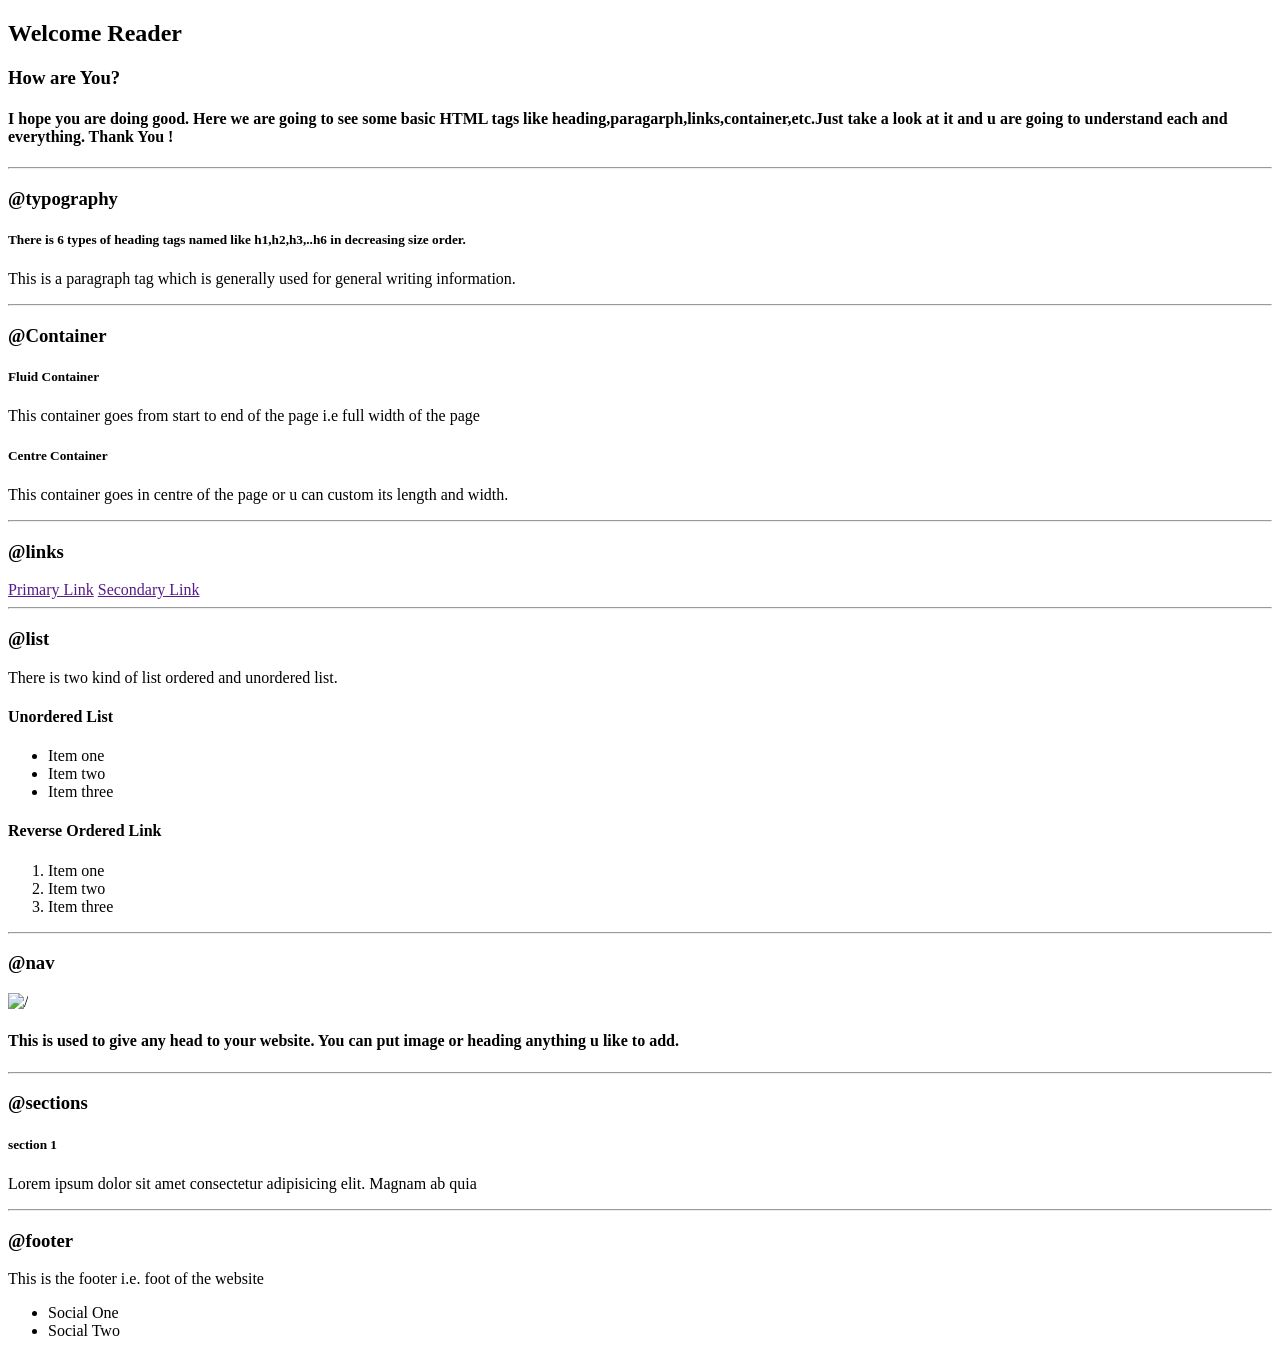
==== index.html @ 66939692 "links" ====
<!DOCTYPE html>
<html lang="en">
<head>
    <meta charset="UTF-8">
    <meta http-equiv="X-UA-Compatible" content="IE=edge">
    <meta name="viewport" content="width=device-width, initial-scale=1.0">
    <title>Component Library</title>
    <link rel="stylesheet" href="G:\DOCUMENTS\GitHub\Neog-camp-lesseon-3\style.css">
</head>
<body>
    <h2>Welcome Reader</h2>
    <h3>How are You?</h3>
    <h4>I hope you are doing good. Here we are going to see some basic HTML tags like heading,paragarph,links,container,etc.Just take a look at it and u are going to understand each and everything.
        Thank You ! </h4>

        <hr>

        <h3>@typography</h3>
        <h5>There is 6 types of heading tags named like h1,h2,h3,..h6 in decreasing size order.</h5>
        <p>This is a paragraph tag which is generally used for general writing information.</p>

        <hr>

        <h3>@Container</h3>
        <h5>Fluid Container</h5>
        <p class=" container container-fluid">This container goes from start to end of the page i.e full width of the page</p>

        <h5>Centre Container</h5>
        <p class="container container-centre">This container goes in centre of the page or u can custom its length and width.</p>

        <hr>

        <h3>@links</h3>
        <a class="link primary-link"  href="">Primary Link</a>
        <a class="link secondary-link" href="">Secondary Link</a>

        <hr>

        <h3>@list</h3>
        <p>There is two kind of list ordered and unordered list.</p>
        <h4>Unordered List</h4>
        <ul>
            <li>Item one</li>
            <li>Item two</li>
            <li>Item three</li>
        </ul>
          <h4> Reverse Ordered Link</h4>
        <ol>
            <li>Item one</li>
            <li>Item two</li>
            <li>Item three</li>
        </ol>

        <hr>

        <h3>@nav</h3>

        <header>
            <img src="file:///G:/DOCUMENTS/Downloads/undraw_web_development_0l6v.svg" alt="/">
            <h4>This is used to give any head to your website. You can put image or heading anything u like to add.</h4>

        </header>

        <hr>

        <h3>@sections</h3>

        <section>
            <h5>section 1</h5>
            <p>Lorem ipsum dolor sit amet consectetur adipisicing elit. Magnam ab quia</p>
        </section>

        <hr>

        <h3>@footer</h3>
        <footer>
            <P>This is the footer i.e. foot of the website</P>
            <ul>
                <li>Social One</li>
                <li>Social Two</li>

            </ul>
        </footer>
</body>

</html>
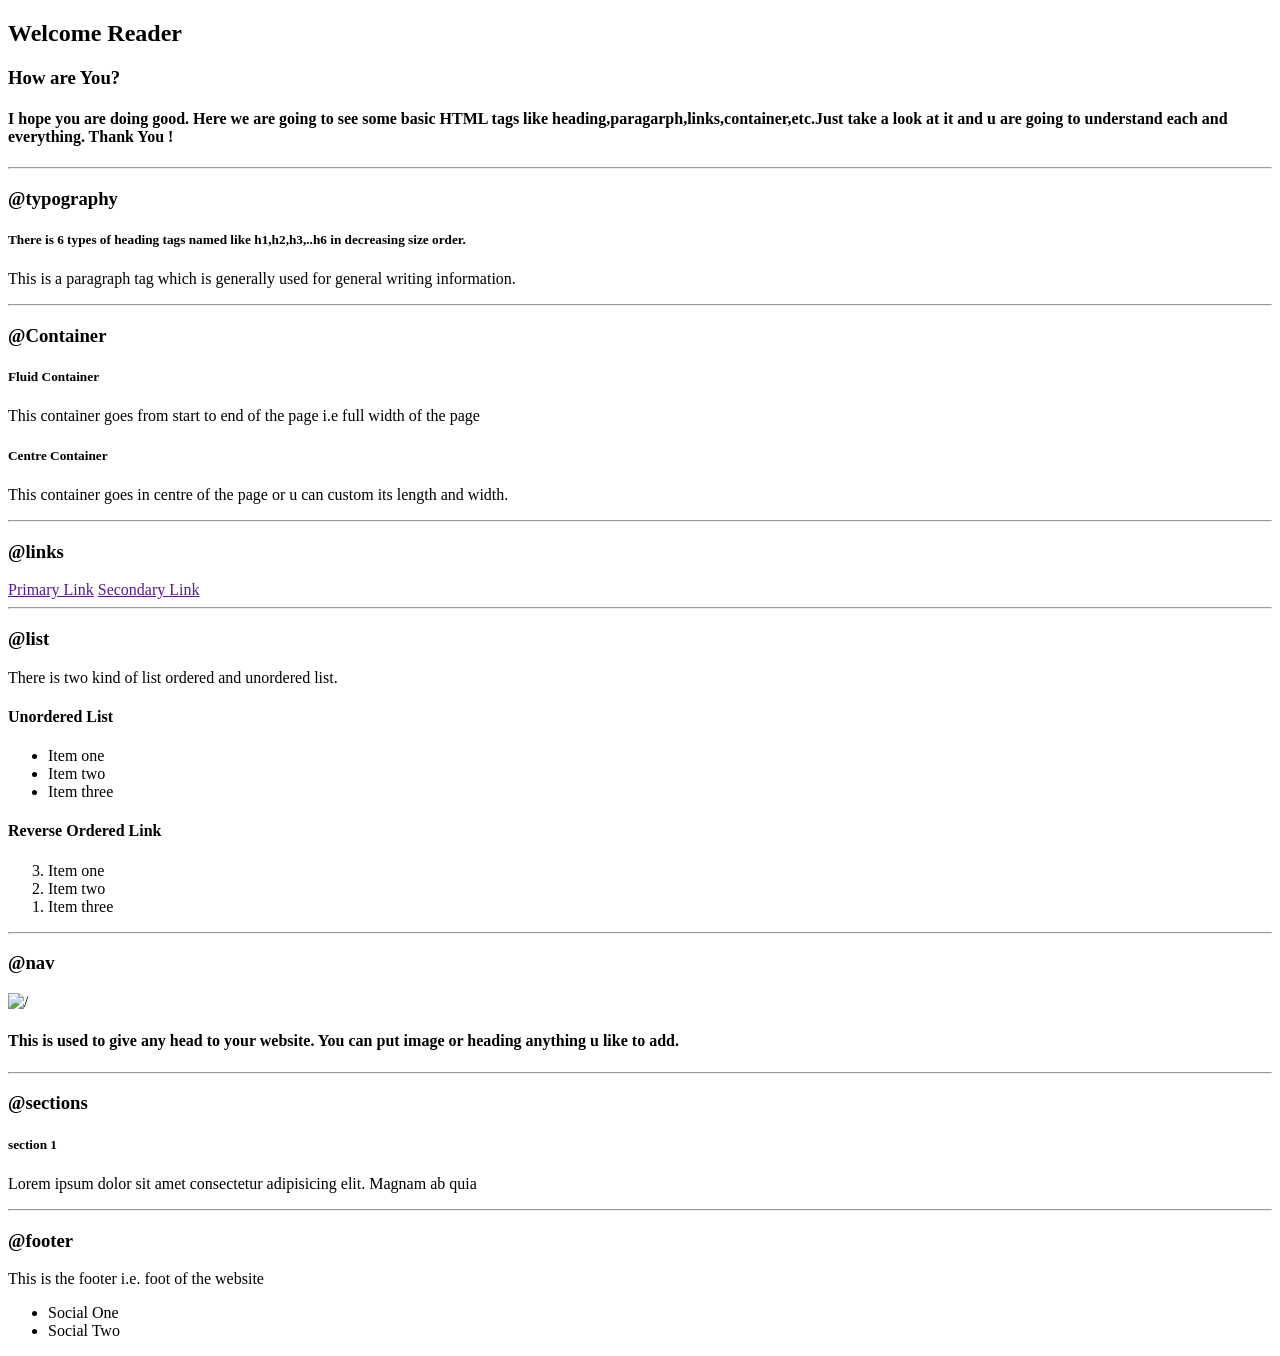
==== commit 1b152fe9: "lists" ====
--- a/index.html
+++ b/index.html
@@ -39,13 +39,13 @@
         <h3>@list</h3>
         <p>There is two kind of list ordered and unordered list.</p>
         <h4>Unordered List</h4>
-        <ul>
-            <li>Item one</li>
-            <li>Item two</li>
-            <li>Item three</li>
+        <ul class="non-bullet">
+            <li class="list-inline">Item one</li>
+            <li class="list-inline">Item two</li>
+            <li class="list-inline">Item three</li>
         </ul>
           <h4> Reverse Ordered Link</h4>
-        <ol>
+        <ol reversed>
             <li>Item one</li>
             <li>Item two</li>
             <li>Item three</li>
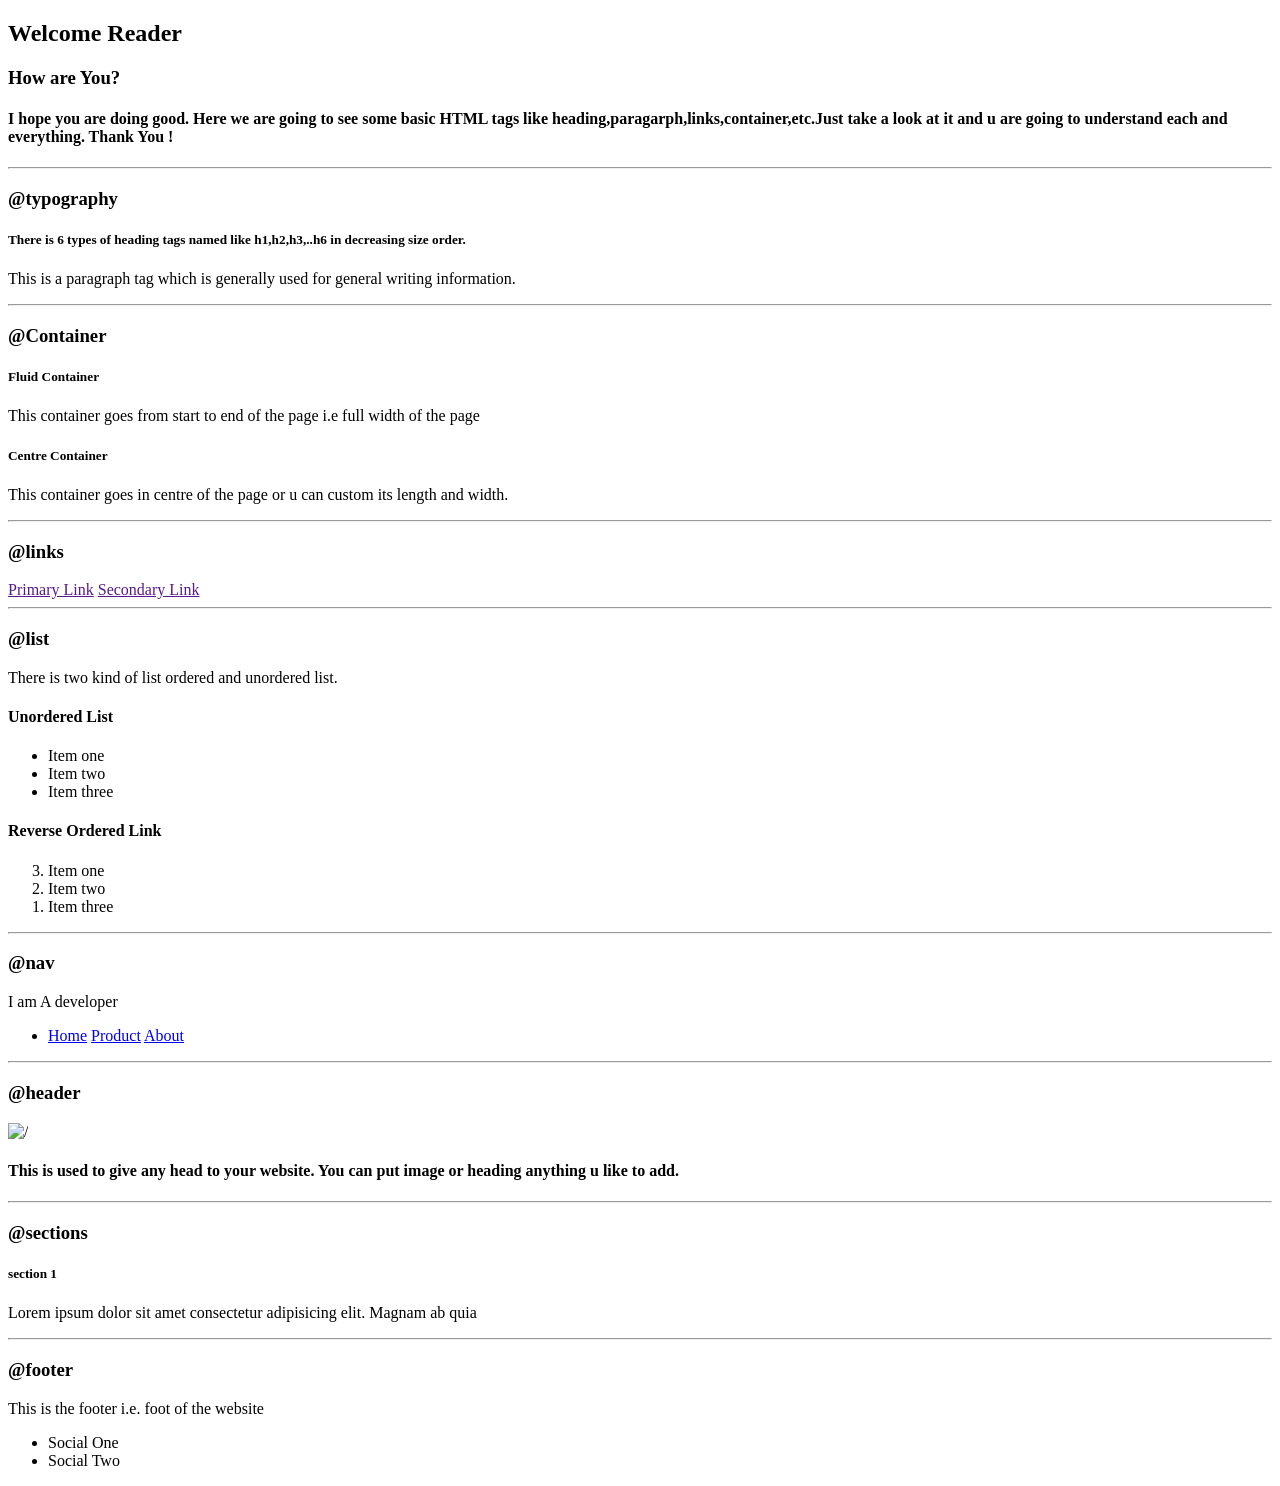
==== commit 267ef211: "'#' nav" ====
--- a/index.html
+++ b/index.html
@@ -54,11 +54,26 @@
         <hr>
 
         <h3>@nav</h3>
+        <nav class="navigation container">
+            <p class="nav-dev">I am A developer</p>
+            <ul class="nav=pills">
+                <li class="non-bullet">
+                    <a class=".list-inline link link-active" href="/">Home</a>
+                    <a class=".list-inline link" href="/">Product</a>
+                    <a class=".list-inline link" href="/">About</a>
+                </li>
+            </ul> 
+        </nav>
 
-        <header>
+        <hr>
+
+        <h3>@header</h3>
+
+        <header >
             <img src="file:///G:/DOCUMENTS/Downloads/undraw_web_development_0l6v.svg" alt="/">
             <h4>This is used to give any head to your website. You can put image or heading anything u like to add.</h4>
-
+            
+            
         </header>
 
         <hr>
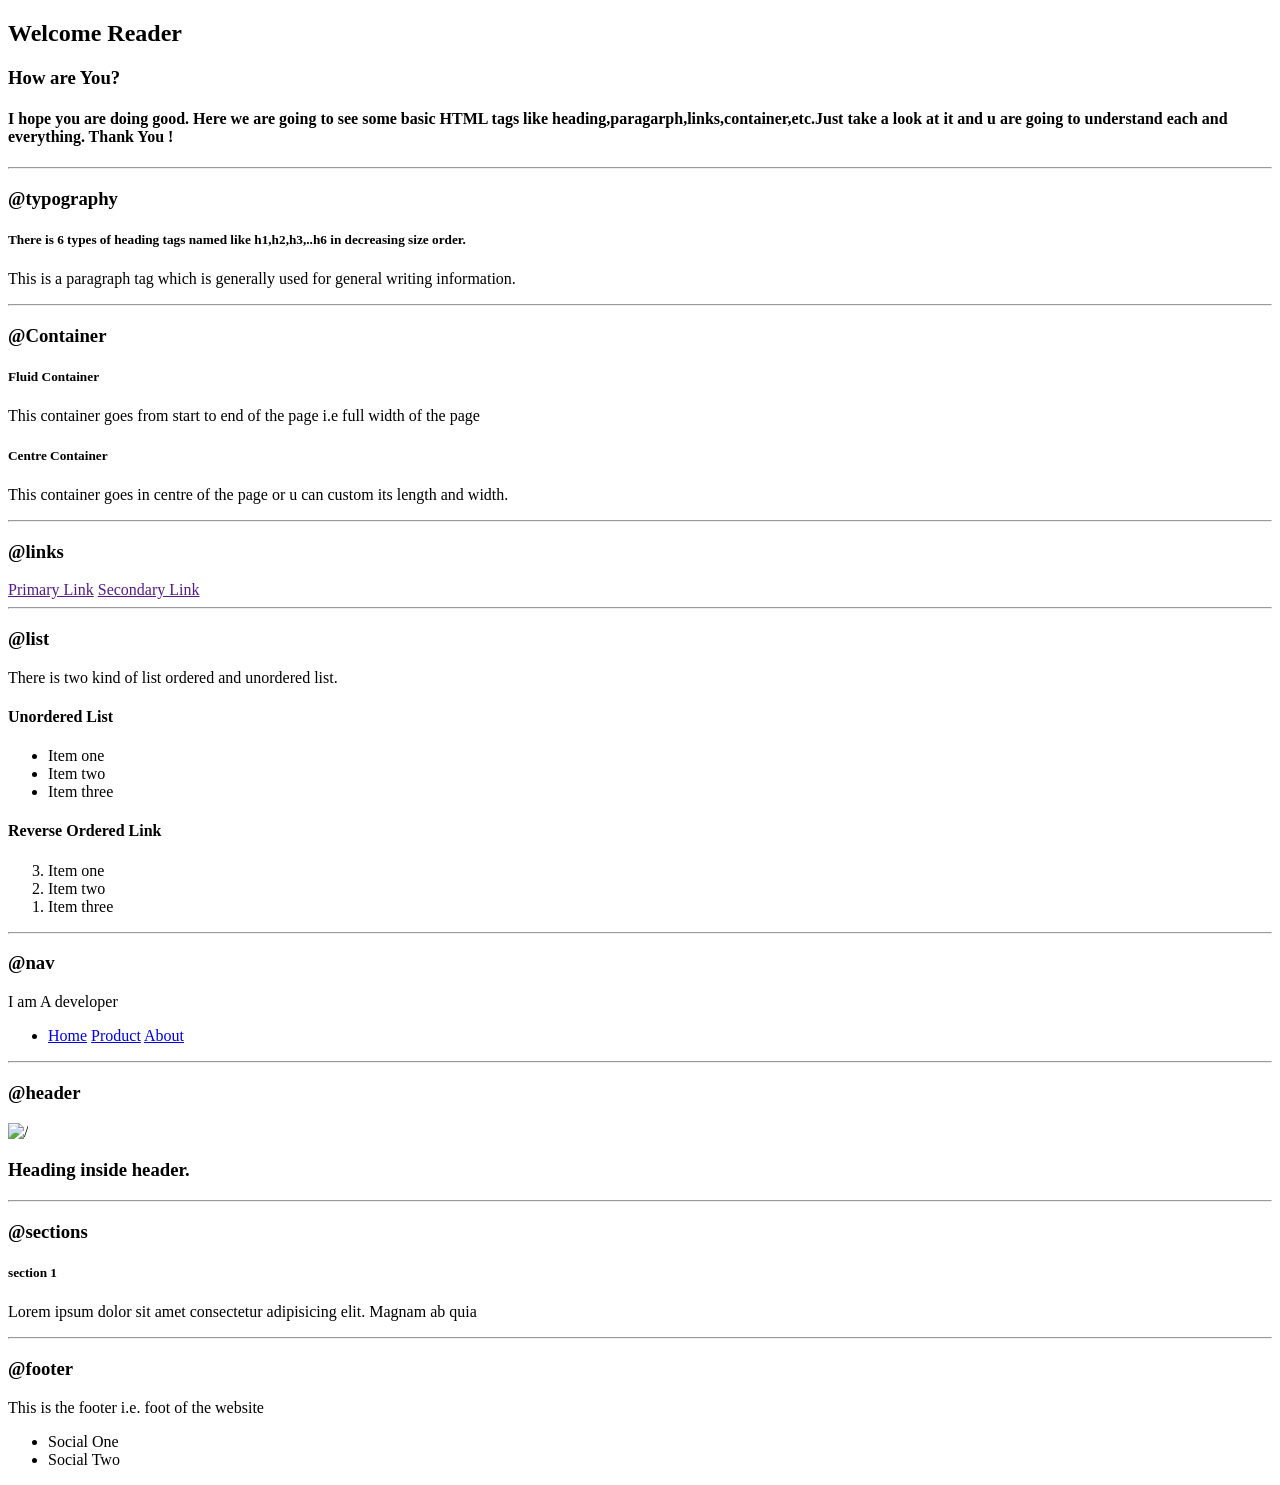
==== commit f8d950c2: "header" ====
--- a/index.html
+++ b/index.html
@@ -69,9 +69,9 @@
 
         <h3>@header</h3>
 
-        <header >
-            <img src="file:///G:/DOCUMENTS/Downloads/undraw_web_development_0l6v.svg" alt="/">
-            <h4>This is used to give any head to your website. You can put image or heading anything u like to add.</h4>
+        <header class="hero" >
+            <img class="hero-img" src="file:///G:/DOCUMENTS/Downloads/undraw_web_development_0l6v.svg" alt="/">
+            <h3 class="hero-heading">Heading inside header.</h3>
             
             
         </header>
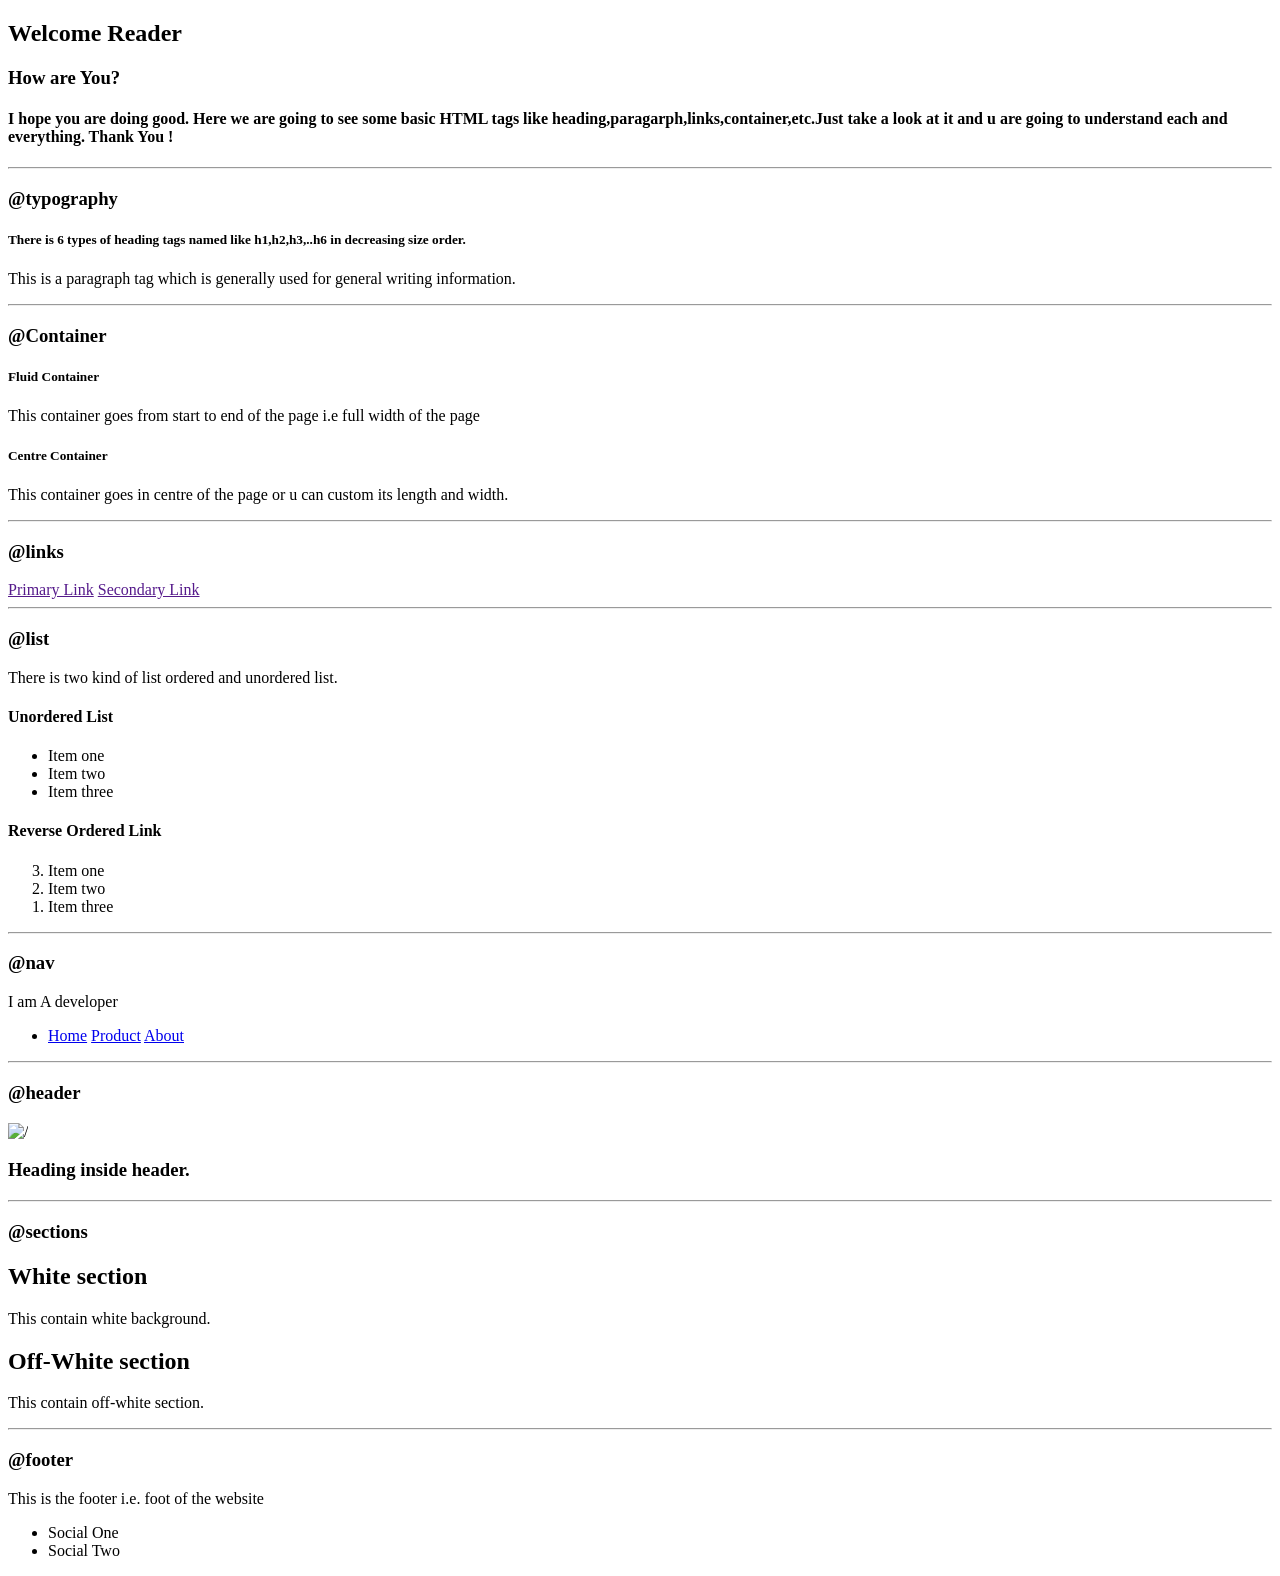
==== commit bf2ac76f: "sections" ====
--- a/index.html
+++ b/index.html
@@ -80,9 +80,20 @@
 
         <h3>@sections</h3>
 
-        <section>
-            <h5>section 1</h5>
-            <p>Lorem ipsum dolor sit amet consectetur adipisicing elit. Magnam ab quia</p>
+        <section class="sec">
+            <div class="container container-centre">
+                <h2>White section</h2>
+            <p>This contain white background.</p>
+
+            </div>
+            
+        </section>
+
+        <section class="sec ow">    
+           <div class="container container-centre">
+            <h2 class="off-white">Off-White section</h2>
+            <p class="">This contain off-white section.</p>
+           </div>
         </section>
 
         <hr>
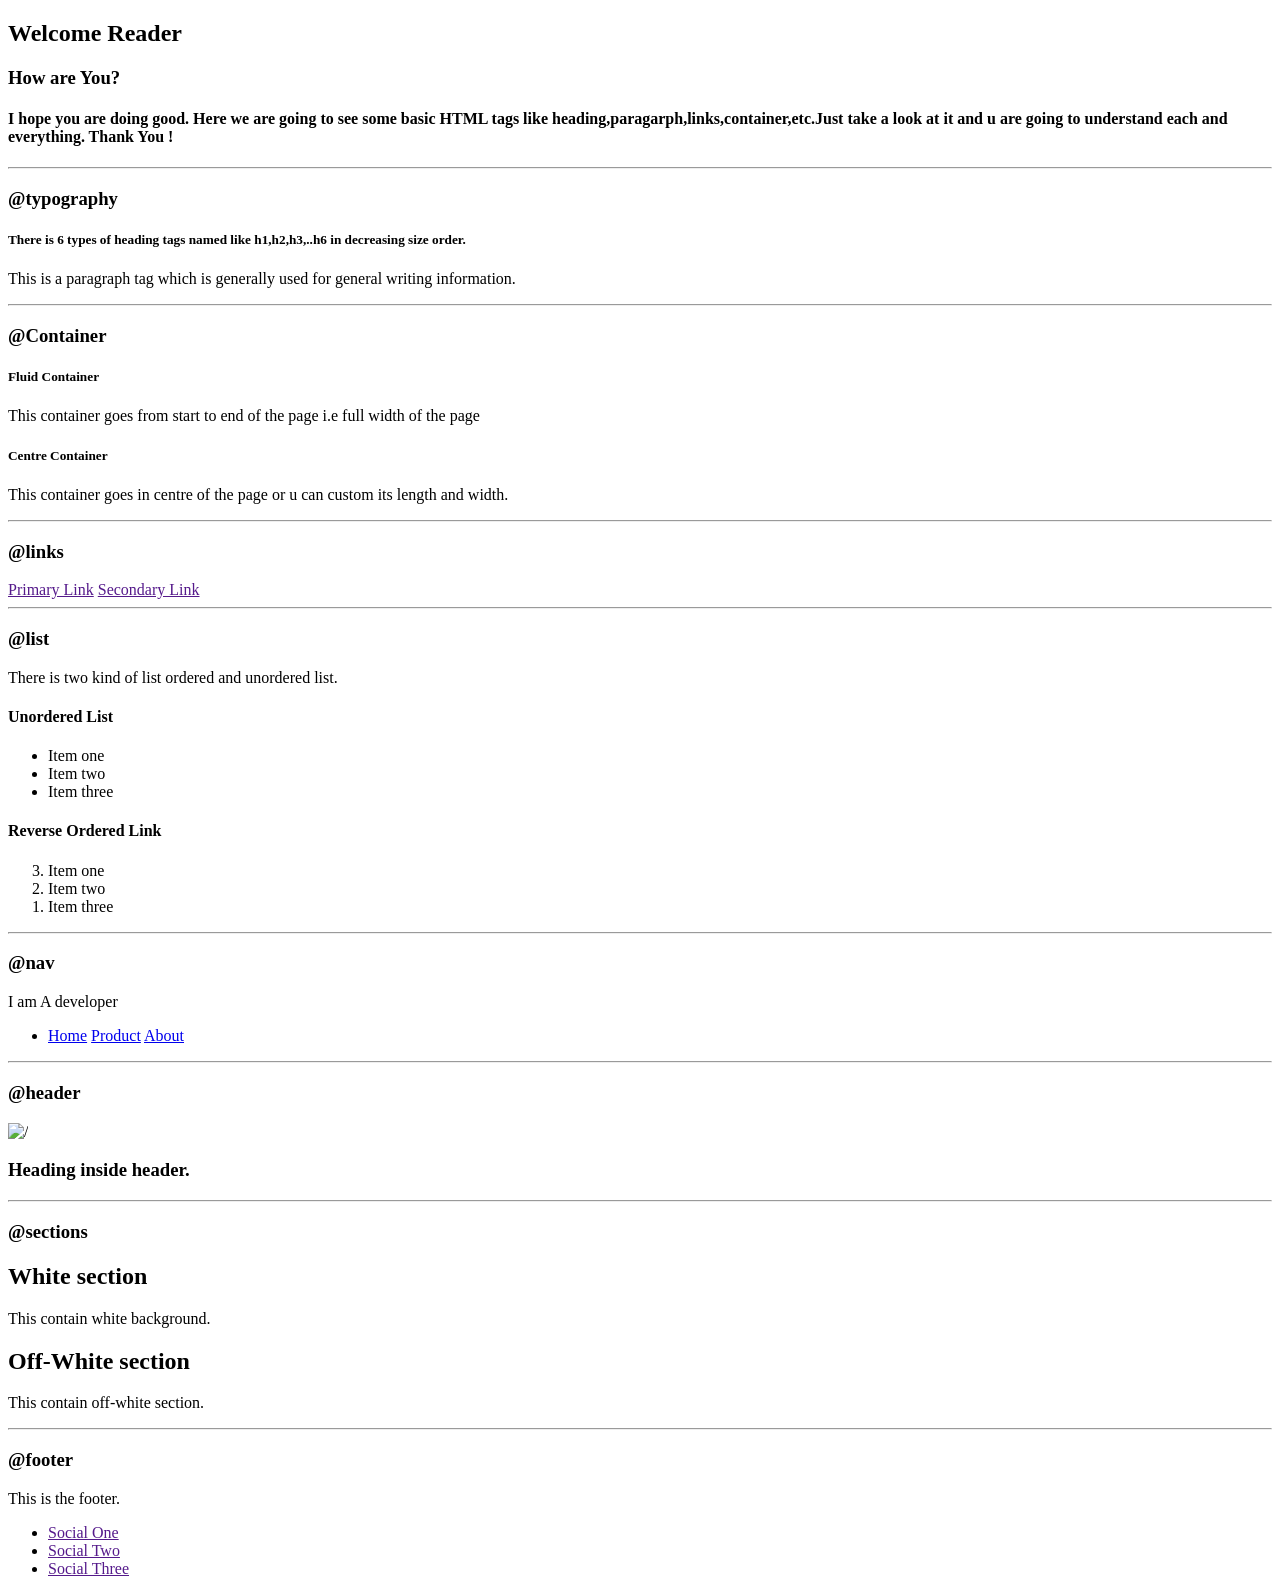
==== commit 9ac5e125: "footer" ====
--- a/index.html
+++ b/index.html
@@ -99,11 +99,12 @@
         <hr>
 
         <h3>@footer</h3>
-        <footer>
-            <P>This is the footer i.e. foot of the website</P>
-            <ul>
-                <li>Social One</li>
-                <li>Social Two</li>
+        <footer class="footer">
+            <P class="footer-head">This is the footer. </P>
+            <ul class="social-links non-bullet ">
+                <li class="list-inline"> <a class="link " href="">Social One</a> </li>
+                <li class="list-inline"> <a class="link " href="">Social Two</a> </li>
+                <li class="list-inline"> <a class="link " href="">Social Three</a> </li>
 
             </ul>
         </footer>
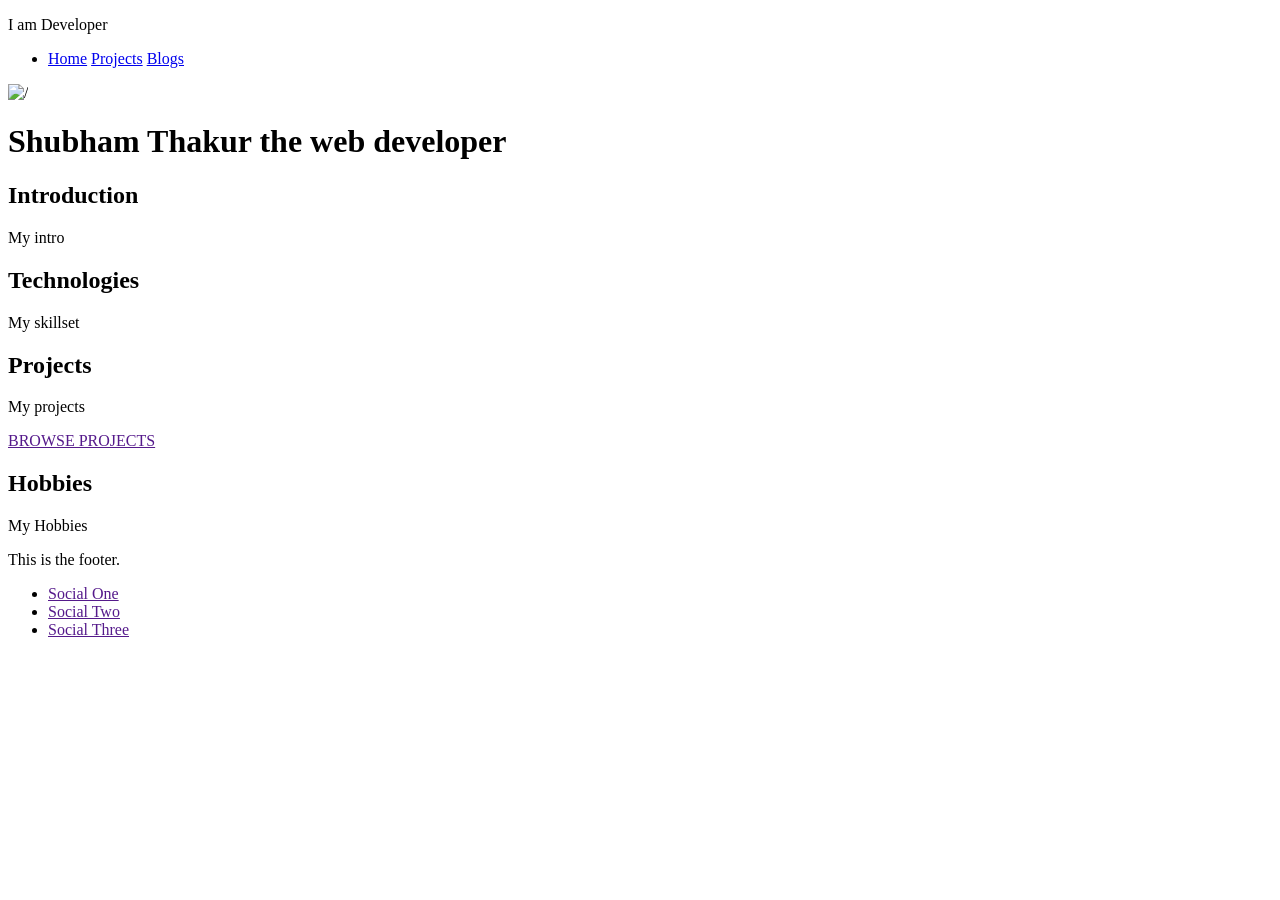
==== commit 3a6538ea: "personal website" ====
--- a/index.html
+++ b/index.html
@@ -4,110 +4,72 @@
     <meta charset="UTF-8">
     <meta http-equiv="X-UA-Compatible" content="IE=edge">
     <meta name="viewport" content="width=device-width, initial-scale=1.0">
-    <title>Component Library</title>
+    <title>Home | Shubham Thakur</title>
     <link rel="stylesheet" href="G:\DOCUMENTS\GitHub\Neog-camp-lesseon-3\style.css">
 </head>
 <body>
-    <h2>Welcome Reader</h2>
-    <h3>How are You?</h3>
-    <h4>I hope you are doing good. Here we are going to see some basic HTML tags like heading,paragarph,links,container,etc.Just take a look at it and u are going to understand each and everything.
-        Thank You ! </h4>
+    <nav class="navigation container">
+        <p class="nav-dev">I am Developer</p>
+        <ul class="nav=pills">
+            <li class="non-bullet">
+                <a class=".list-inline link link-active" href="/">Home</a>
+                <a class=".list-inline link" href="/">Projects</a>
+                <a class=".list-inline link" href="/">Blogs</a>
+            </li>
+        </ul> 
+    </nav>
 
-        <hr>
+    <header class="hero" >
+        <img class="hero-img" src="file:///G:/DOCUMENTS/Downloads/undraw_web_development_0l6v.svg" alt="/">
+        <h1 class="hero-heading">Shubham Thakur the <span class="span">web developer</span></h1>
+        
+    </header>
 
-        <h3>@typography</h3>
-        <h5>There is 6 types of heading tags named like h1,h2,h3,..h6 in decreasing size order.</h5>
-        <p>This is a paragraph tag which is generally used for general writing information.</p>
+    <section class="sec ow">    
+        <div class="container container-centre">
+         <h2 class="off-white">Introduction</h2>
+         <p class="">My intro</p>
+        </div>
+    </section>
 
-        <hr>
+    <section class="sec">
+        <div class="container container-centre">
+            <h2>Technologies</h2>
+        <p>My skillset</p>
 
-        <h3>@Container</h3>
-        <h5>Fluid Container</h5>
-        <p class=" container container-fluid">This container goes from start to end of the page i.e full width of the page</p>
+        </div>
+        
+    </section>
 
-        <h5>Centre Container</h5>
-        <p class="container container-centre">This container goes in centre of the page or u can custom its length and width.</p>
+    <section class="sec ow">    
+        <div class="container container-centre">
+         <h2 class="off-white">Projects</h2>
+         <p class="">My projects</p>
+         <a class="link primary-link"  href="">BROWSE PROJECTS</a>
+        </div>
+    </section>
 
-        <hr>
+    <section class="sec">
+        <div class="container container-centre">
+            <h2>Hobbies</h2>
+        <p>My Hobbies</p>
+        
+        </div>
+        
+    </section>
 
-        <h3>@links</h3>
-        <a class="link primary-link"  href="">Primary Link</a>
-        <a class="link secondary-link" href="">Secondary Link</a>
+    <footer class="footer">
+        <P class="footer-head">This is the footer. </P>
+        <ul class="social-links non-bullet ">
+            <li class="list-inline"> <a class="link " href="">Social One</a> </li>
+            <li class="list-inline"> <a class="link " href="">Social Two</a> </li>
+            <li class="list-inline"> <a class="link " href="">Social Three</a> </li>
 
-        <hr>
+        </ul>
+    </footer>
 
-        <h3>@list</h3>
-        <p>There is two kind of list ordered and unordered list.</p>
-        <h4>Unordered List</h4>
-        <ul class="non-bullet">
-            <li class="list-inline">Item one</li>
-            <li class="list-inline">Item two</li>
-            <li class="list-inline">Item three</li>
-        </ul>
-          <h4> Reverse Ordered Link</h4>
-        <ol reversed>
-            <li>Item one</li>
-            <li>Item two</li>
-            <li>Item three</li>
-        </ol>
+    
 
-        <hr>
 
-        <h3>@nav</h3>
-        <nav class="navigation container">
-            <p class="nav-dev">I am A developer</p>
-            <ul class="nav=pills">
-                <li class="non-bullet">
-                    <a class=".list-inline link link-active" href="/">Home</a>
-                    <a class=".list-inline link" href="/">Product</a>
-                    <a class=".list-inline link" href="/">About</a>
-                </li>
-            </ul> 
-        </nav>
-
-        <hr>
-
-        <h3>@header</h3>
-
-        <header class="hero" >
-            <img class="hero-img" src="file:///G:/DOCUMENTS/Downloads/undraw_web_development_0l6v.svg" alt="/">
-            <h3 class="hero-heading">Heading inside header.</h3>
-            
-            
-        </header>
-
-        <hr>
-
-        <h3>@sections</h3>
-
-        <section class="sec">
-            <div class="container container-centre">
-                <h2>White section</h2>
-            <p>This contain white background.</p>
-
-            </div>
-            
-        </section>
-
-        <section class="sec ow">    
-           <div class="container container-centre">
-            <h2 class="off-white">Off-White section</h2>
-            <p class="">This contain off-white section.</p>
-           </div>
-        </section>
-
-        <hr>
-
-        <h3>@footer</h3>
-        <footer class="footer">
-            <P class="footer-head">This is the footer. </P>
-            <ul class="social-links non-bullet ">
-                <li class="list-inline"> <a class="link " href="">Social One</a> </li>
-                <li class="list-inline"> <a class="link " href="">Social Two</a> </li>
-                <li class="list-inline"> <a class="link " href="">Social Three</a> </li>
-
-            </ul>
-        </footer>
 </body>
-
 </html>
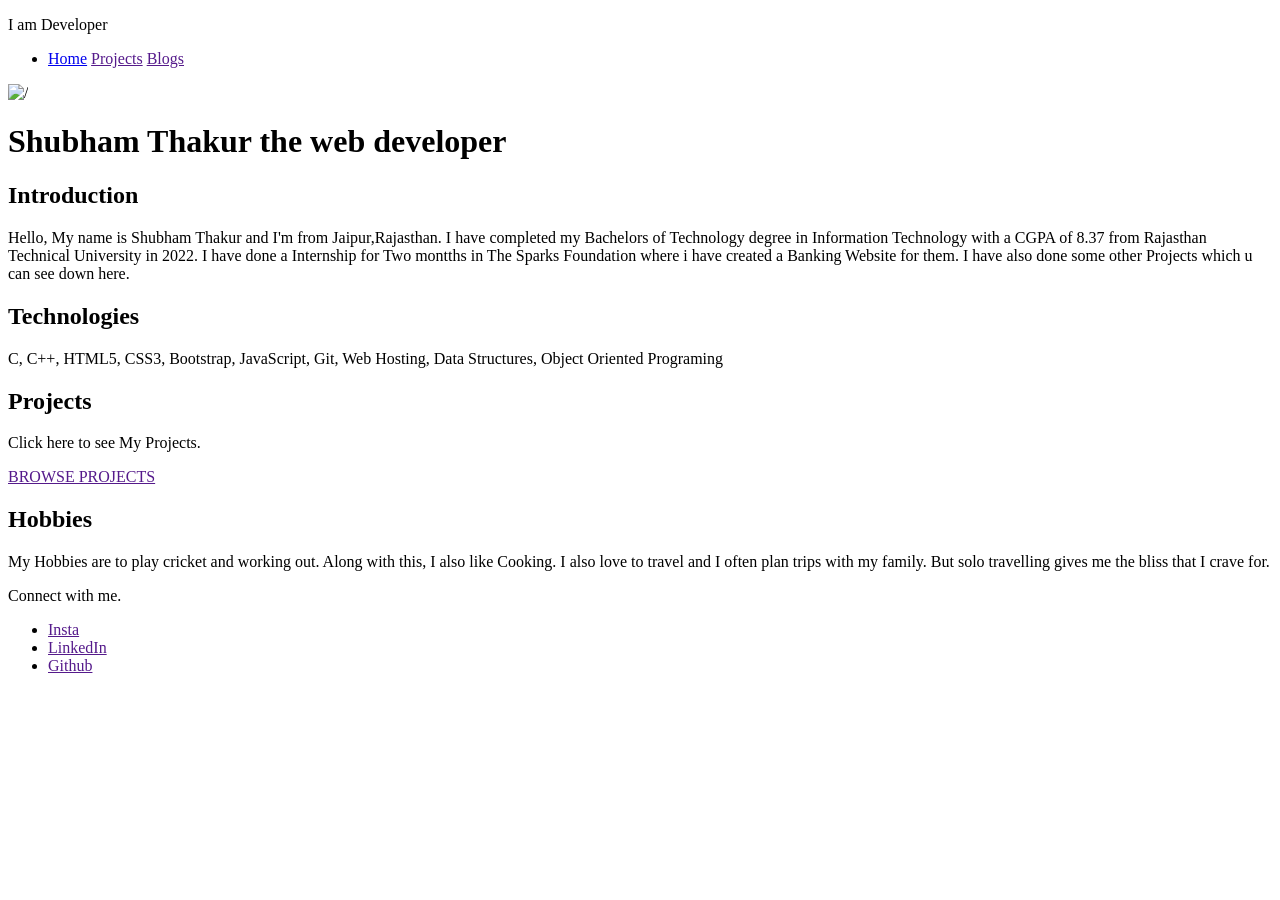
==== commit d04864d6: "updates" ====
--- a/index.html
+++ b/index.html
@@ -13,14 +13,14 @@
         <ul class="nav=pills">
             <li class="non-bullet">
                 <a class=".list-inline link link-active" href="/">Home</a>
-                <a class=".list-inline link" href="/">Projects</a>
-                <a class=".list-inline link" href="/">Blogs</a>
+                <a class=".list-inline link" href="">Projects</a>
+                <a class=".list-inline link" href="">Blogs</a>
             </li>
         </ul> 
     </nav>
 
     <header class="hero" >
-        <img class="hero-img" src="file:///G:/DOCUMENTS/Downloads/undraw_web_development_0l6v.svg" alt="/">
+        <img class="hero-img" src="file:///G:/DOCUMENTS/Downloads/undraw_web_developer_re_h7ie.svg" alt="/">
         <h1 class="hero-heading">Shubham Thakur the <span class="span">web developer</span></h1>
         
     </header>
@@ -28,23 +28,24 @@
     <section class="sec ow">    
         <div class="container container-centre">
          <h2 class="off-white">Introduction</h2>
-         <p class="">My intro</p>
+         <p class="">Hello, My name is Shubham Thakur and I'm from Jaipur,Rajasthan. I have completed my Bachelors of Technology degree in Information Technology with a CGPA of 8.37 from Rajasthan Technical University in 2022. I have done a Internship for Two montths in The Sparks Foundation where i have created a Banking Website for them. I have also done some other Projects which u can see down here.
+            </p>
         </div>
     </section>
 
     <section class="sec">
         <div class="container container-centre">
             <h2>Technologies</h2>
-        <p>My skillset</p>
+        <p>C, C++, HTML5, CSS3, Bootstrap, JavaScript, Git, Web Hosting, Data Structures, Object Oriented Programing </p>
 
         </div>
-        
+         
     </section>
 
     <section class="sec ow">    
         <div class="container container-centre">
          <h2 class="off-white">Projects</h2>
-         <p class="">My projects</p>
+         <p class="">Click here to see My Projects.</p>
          <a class="link primary-link"  href="">BROWSE PROJECTS</a>
         </div>
     </section>
@@ -52,18 +53,18 @@
     <section class="sec">
         <div class="container container-centre">
             <h2>Hobbies</h2>
-        <p>My Hobbies</p>
+        <p>My Hobbies are to play cricket and working out. Along with this, I also like Cooking. I also love to travel and I often plan trips with my family. But solo travelling gives me the bliss that I crave for. </p>
         
         </div>
         
     </section>
 
     <footer class="footer">
-        <P class="footer-head">This is the footer. </P>
+        <P class="footer-head">Connect with me. </P>
         <ul class="social-links non-bullet ">
-            <li class="list-inline"> <a class="link " href="">Social One</a> </li>
-            <li class="list-inline"> <a class="link " href="">Social Two</a> </li>
-            <li class="list-inline"> <a class="link " href="">Social Three</a> </li>
+            <li class="list-inline"> <a class="link " href="">Insta</a> </li>
+            <li class="list-inline"> <a class="link " href="">LinkedIn</a> </li>
+            <li class="list-inline"> <a class="link " href="">Github</a> </li>
 
         </ul>
     </footer>
